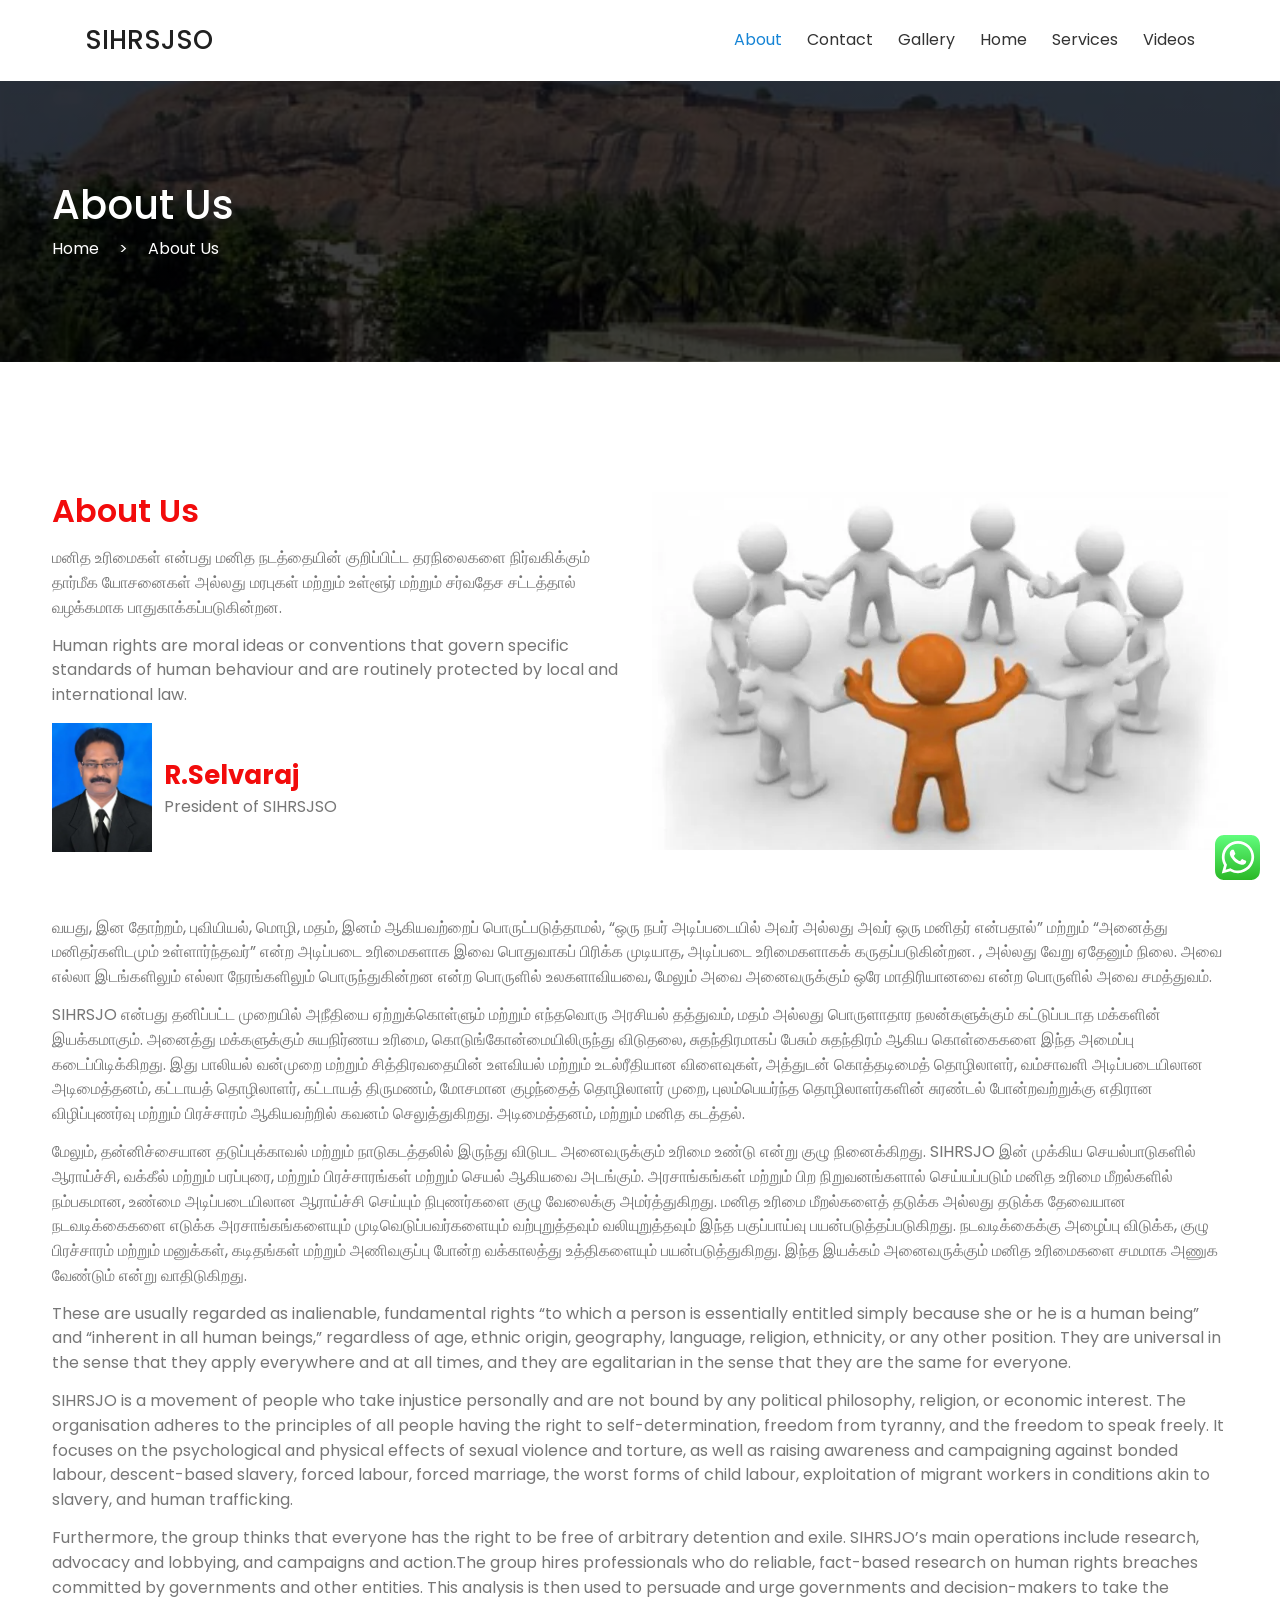
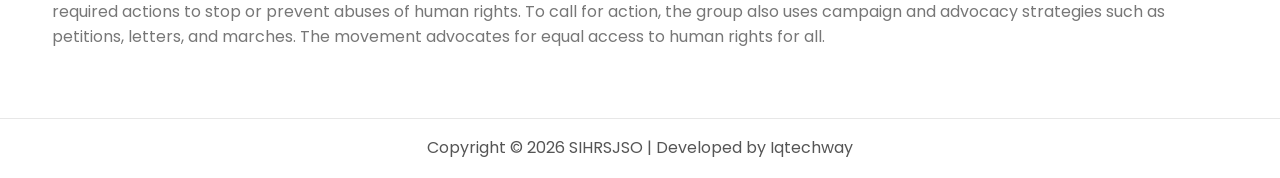
==== about-us.html @ 0df0cfa9 "first commit" ====
<!DOCTYPE html>
<html lang="en">

<head>
    <meta charset="UTF-8" />
    <meta name="viewport" content="width=device-width, initial-scale=1.0" />
    <meta name="description"
        content="South Indian Human Rights and Social Justice Organization — People Helping People." />
    <title>SIHRSJSO | South Indian Human Rights and Social Justice Organization</title>
    <link rel="shortcut icon" href="assets/images/favicon.ico" type="image/x-icon">
    <link href="https://cdn.jsdelivr.net/npm/bootstrap@5.3.3/dist/css/bootstrap.min.css" rel="stylesheet"
        integrity="sha384-QWTKZyjpPEjISv5WaRU9OFeRpok6YctnYmDr5pNlyT2bRjXh0JMhjY6hW+ALEwIH" crossorigin="anonymous" />
    <link rel="stylesheet" href="assets/css/aos.css" />
    <link rel="stylesheet" href="assets/css/bootstrap.min.css" />
    <link rel="stylesheet" href="assets/css/main.css" />
</head>

<body>
    <header class="site-header">
        <a class="brand" href="index.html">SIHRSJSO</a>
        <button class="menu-toggle" aria-label="Toggle navigation" aria-expanded="false">☰</button>
        <nav class="nav" aria-label="Main navigation">
            <a class="active" href="about-us.html">About</a>
            <a href="contact-us.html">Contact</a>
            <a href="gallery.html">Gallery</a>
            <a href="index.html">Home</a>
            <a href="services.html">Services</a>
            <a href="videos.html">Videos</a>
        </nav>
    </header>

    <main>
        <section class="breadcrumbs">
            <div class="container">
                <h2>About Us</h2>
                <p><a href="index.html">Home</a> <span class="px-3">></span> About Us</p>
            </div>
        </section>

        <section class="about section container" id="about">
            <div class="row">
                <div class="col-lg-6">
                    <div class="about-copy">
                        <h2 class="red-heading">About Us</h2>
                        <p class="tamil">
                            மனித உரிமைகள் என்பது மனித நடத்தையின் குறிப்பிட்ட தரநிலைகளை நிர்வகிக்கும் தார்மீக யோசனைகள்
                            அல்லது மரபுகள் மற்றும் உள்ளூர் மற்றும் சர்வதேச சட்டத்தால் வழக்கமாக பாதுகாக்கப்படுகின்றன.
                        </p>
                        <p>
                            Human rights are moral ideas or conventions that govern specific standards of human
                            behaviour and are routinely protected by local and international law.
                        </p>
                        <div class="president mb-5">
                            <img src="assets/images/selvaraj.webp" alt="President R. Selvaraj" />
                            <div>
                                <strong>R.Selvaraj</strong>
                                <small>President of SIHRSJSO</small>
                            </div>
                        </div>
                    </div>
                </div>
                <div class="col-lg-6 mt-lg-0 mt-4">
                    <img class="about-image" src="assets/images/peoples.webp" alt="A group supporting one another" />
                </div>
                <div class="col-12 about-copy mt-3">
                    <p class="tamil">
                        வயது, இன தோற்றம், புவியியல், மொழி, மதம், இனம் ஆகியவற்றைப் பொருட்படுத்தாமல், “ஒரு நபர்
                        அடிப்படையில் அவர் அல்லது அவர் ஒரு மனிதர் என்பதால்” மற்றும் “அனைத்து மனிதர்களிடமும்
                        உள்ளார்ந்தவர்” என்ற அடிப்படை உரிமைகளாக இவை பொதுவாகப் பிரிக்க முடியாத, அடிப்படை உரிமைகளாகக்
                        கருதப்படுகின்றன. , அல்லது வேறு ஏதேனும் நிலை. அவை எல்லா இடங்களிலும் எல்லா நேரங்களிலும்
                        பொருந்துகின்றன என்ற பொருளில் உலகளாவியவை, மேலும் அவை அனைவருக்கும் ஒரே மாதிரியானவை என்ற பொருளில்
                        அவை சமத்துவம்.
                    </p>
                    <p class="tamil">
                        SIHRSJO என்பது தனிப்பட்ட முறையில் அநீதியை ஏற்றுக்கொள்ளும் மற்றும் எந்தவொரு அரசியல் தத்துவம்,
                        மதம் அல்லது பொருளாதார நலன்களுக்கும் கட்டுப்படாத மக்களின் இயக்கமாகும். அனைத்து மக்களுக்கும்
                        சுயநிர்ணய உரிமை, கொடுங்கோன்மையிலிருந்து விடுதலை, சுதந்திரமாகப் பேசும் சுதந்திரம் ஆகிய கொள்கைகளை
                        இந்த அமைப்பு கடைப்பிடிக்கிறது. இது பாலியல் வன்முறை மற்றும் சித்திரவதையின் உளவியல் மற்றும்
                        உடல்ரீதியான விளைவுகள், அத்துடன் கொத்தடிமைத் தொழிலாளர், வம்சாவளி அடிப்படையிலான அடிமைத்தனம்,
                        கட்டாயத் தொழிலாளர், கட்டாயத் திருமணம், மோசமான குழந்தைத் தொழிலாளர் முறை, புலம்பெயர்ந்த
                        தொழிலாளர்களின் சுரண்டல் போன்றவற்றுக்கு எதிரான விழிப்புணர்வு மற்றும் பிரச்சாரம் ஆகியவற்றில் கவனம்
                        செலுத்துகிறது. அடிமைத்தனம், மற்றும் மனித கடத்தல்.
                    </p>
                    <p class="tamil">
                        மேலும், தன்னிச்சையான தடுப்புக்காவல் மற்றும் நாடுகடத்தலில் இருந்து விடுபட அனைவருக்கும் உரிமை
                        உண்டு என்று குழு நினைக்கிறது. SIHRSJO இன் முக்கிய செயல்பாடுகளில் ஆராய்ச்சி, வக்கீல் மற்றும்
                        பரப்புரை, மற்றும் பிரச்சாரங்கள் மற்றும் செயல் ஆகியவை அடங்கும். அரசாங்கங்கள் மற்றும் பிற
                        நிறுவனங்களால் செய்யப்படும் மனித உரிமை மீறல்களில் நம்பகமான, உண்மை அடிப்படையிலான ஆராய்ச்சி
                        செய்யும் நிபுணர்களை குழு வேலைக்கு அமர்த்துகிறது. மனித உரிமை மீறல்களைத் தடுக்க அல்லது தடுக்க
                        தேவையான நடவடிக்கைகளை எடுக்க அரசாங்கங்களையும் முடிவெடுப்பவர்களையும் வற்புறுத்தவும் வலியுறுத்தவும்
                        இந்த பகுப்பாய்வு பயன்படுத்தப்படுகிறது. நடவடிக்கைக்கு அழைப்பு விடுக்க, குழு பிரச்சாரம் மற்றும்
                        மனுக்கள், கடிதங்கள் மற்றும் அணிவகுப்பு போன்ற வக்காலத்து உத்திகளையும் பயன்படுத்துகிறது. இந்த
                        இயக்கம் அனைவருக்கும் மனித உரிமைகளை சமமாக அணுக வேண்டும் என்று வாதிடுகிறது.
                    </p>
                    <p class="tamil">
                        These are usually regarded as inalienable, fundamental rights “to which a person is essentially
                        entitled simply because she or he is a human being” and “inherent in all human beings,”
                        regardless of age, ethnic origin, geography, language, religion, ethnicity, or any other
                        position. They are universal in the sense that they apply everywhere and at all times, and they
                        are egalitarian in the sense that they are the same for everyone.
                    </p>
                    <p class="tamil">
                        SIHRSJO is a movement of people who take injustice personally and are not bound by any political
                        philosophy, religion, or economic interest. The organisation adheres to the principles of all
                        people having the right to self-determination, freedom from tyranny, and the freedom to speak
                        freely. It focuses on the psychological and physical effects of sexual violence and torture, as
                        well as raising awareness and campaigning against bonded labour, descent-based slavery, forced
                        labour, forced marriage, the worst forms of child labour, exploitation of migrant workers in
                        conditions akin to slavery, and human trafficking.
                    </p>
                    <p class="tamil">
                        Furthermore, the group thinks that everyone has the right to be free of arbitrary detention and
                        exile. SIHRSJO’s main operations include research, advocacy and lobbying, and campaigns and
                        action.The group hires professionals who do reliable, fact-based research on human rights
                        breaches committed by governments and other entities. This analysis is then used to persuade and
                        urge governments and decision-makers to take the required actions to stop or prevent abuses of
                        human rights. To call for action, the group also uses campaign and advocacy strategies such as
                        petitions, letters, and marches. The movement advocates for equal access to human rights for
                        all.
                    </p>
                </div>
            </div>
        </section>
    </main>
    <a class="whatsapp" href="https://api.whatsapp.com/send/?phone=918122767606&text&type=phone_number&app_absent=0"
        aria-label="Contact us on WhatsApp" target="_blank">
        <svg style="pointer-events:none; display:block;" viewBox="0 0 1024 1024">
            <defs>
                <path id="htwasqicona-chat"
                    d="M1023.941 765.153c0 5.606-.171 17.766-.508 27.159-.824 22.982-2.646 52.639-5.401 66.151-4.141 20.306-10.392 39.472-18.542 55.425-9.643 18.871-21.943 35.775-36.559 50.364-14.584 14.56-31.472 26.812-50.315 36.416-16.036 8.172-35.322 14.426-55.744 18.549-13.378 2.701-42.812 4.488-65.648 5.3-9.402.336-21.564.505-27.15.505l-504.226-.081c-5.607 0-17.765-.172-27.158-.509-22.983-.824-52.639-2.646-66.152-5.4-20.306-4.142-39.473-10.392-55.425-18.542-18.872-9.644-35.775-21.944-50.364-36.56-14.56-14.584-26.812-31.471-36.415-50.314-8.174-16.037-14.428-35.323-18.551-55.744-2.7-13.378-4.487-42.812-5.3-65.649-.334-9.401-.503-21.563-.503-27.148l.08-504.228c0-5.607.171-17.766.508-27.159.825-22.983 2.646-52.639 5.401-66.151 4.141-20.306 10.391-39.473 18.542-55.426C34.154 93.24 46.455 76.336 61.07 61.747c14.584-14.559 31.472-26.812 50.315-36.416 16.037-8.172 35.324-14.426 55.745-18.549 13.377-2.701 42.812-4.488 65.648-5.3 9.402-.335 21.565-.504 27.149-.504l504.227.081c5.608 0 17.766.171 27.159.508 22.983.825 52.638 2.646 66.152 5.401 20.305 4.141 39.472 10.391 55.425 18.542 18.871 9.643 35.774 21.944 50.363 36.559 14.559 14.584 26.812 31.471 36.415 50.315 8.174 16.037 14.428 35.323 18.551 55.744 2.7 13.378 4.486 42.812 5.3 65.649.335 9.402.504 21.564.504 27.15l-.082 504.226z">
                </path>
            </defs>
            <linearGradient id="htwasqiconb-chat" gradientUnits="userSpaceOnUse" x1="512.001" y1=".978" x2="512.001"
                y2="1025.023">
                <stop offset="0" stop-color="#61fd7d"></stop>
                <stop offset="1" stop-color="#2bb826"></stop>
            </linearGradient>
            <use xlink:href="#htwasqicona-chat" overflow="visible" style="fill: url(#htwasqiconb-chat)"
                fill="url(#htwasqiconb-chat)"></use>
            <g>
                <path style="fill: #FFFFFF;" fill="#FFF"
                    d="M783.302 243.246c-69.329-69.387-161.529-107.619-259.763-107.658-202.402 0-367.133 164.668-367.214 367.072-.026 64.699 16.883 127.854 49.017 183.522l-52.096 190.229 194.665-51.047c53.636 29.244 114.022 44.656 175.482 44.682h.151c202.382 0 367.128-164.688 367.21-367.094.039-98.087-38.121-190.319-107.452-259.706zM523.544 808.047h-.125c-54.767-.021-108.483-14.729-155.344-42.529l-11.146-6.612-115.517 30.293 30.834-112.592-7.259-11.544c-30.552-48.579-46.688-104.729-46.664-162.379.066-168.229 136.985-305.096 305.339-305.096 81.521.031 158.154 31.811 215.779 89.482s89.342 134.332 89.312 215.859c-.066 168.243-136.984 305.118-305.209 305.118zm167.415-228.515c-9.177-4.591-54.286-26.782-62.697-29.843-8.41-3.062-14.526-4.592-20.645 4.592-6.115 9.182-23.699 29.843-29.053 35.964-5.352 6.122-10.704 6.888-19.879 2.296-9.176-4.591-38.74-14.277-73.786-45.526-27.275-24.319-45.691-54.359-51.043-63.543-5.352-9.183-.569-14.146 4.024-18.72 4.127-4.109 9.175-10.713 13.763-16.069 4.587-5.355 6.117-9.183 9.175-15.304 3.059-6.122 1.529-11.479-.765-16.07-2.293-4.591-20.644-49.739-28.29-68.104-7.447-17.886-15.013-15.466-20.645-15.747-5.346-.266-11.469-.322-17.585-.322s-16.057 2.295-24.467 11.478-32.113 31.374-32.113 76.521c0 45.147 32.877 88.764 37.465 94.885 4.588 6.122 64.699 98.771 156.741 138.502 21.892 9.45 38.982 15.094 52.308 19.322 21.98 6.979 41.982 5.995 57.793 3.634 17.628-2.633 54.284-22.189 61.932-43.615 7.646-21.427 7.646-39.791 5.352-43.617-2.294-3.826-8.41-6.122-17.585-10.714z">
                </path>
            </g>
        </svg>
    </a>
    <footer>
        Copyright © 2026 SIHRSJSO | Developed by
        <a href="https://www.iqtechway.com/" target="_blank">Iqtechway</a>
    </footer>
    <script src="https://cdn.jsdelivr.net/npm/bootstrap@5.3.3/dist/js/bootstrap.bundle.min.js"
        integrity="sha384-YvpcrYf0tY3lHB60NNkmXc5s9fDVZLESaAA55NDzOxhy9GkcIdslK1eN7N6jIeHz"
        crossorigin="anonymous"></script>

    <script src="assets/js/jquery-3-6-0.min.js"></script>
    <script src="assets/js/aos.js"></script>
    <script src="assets/js/bootstrap.min.js"></script>
    <script>
        const menuButton = document.querySelector('.menu-toggle');
        const nav = document.querySelector('.nav');
        menuButton?.addEventListener('click', () => {
            const expanded = menuButton.getAttribute('aria-expanded') === 'true';
            menuButton.setAttribute('aria-expanded', String(!expanded));
            nav?.classList.toggle('open', !expanded);
        });
        nav?.querySelectorAll('a').forEach((link) => {
            link.addEventListener('click', () => {
                nav.classList.remove('open');
                menuButton?.setAttribute('aria-expanded', 'false');
            });
        });

    </script>
</body>

</html>
---- assets/css/main.css ----
@import url('https://fonts.googleapis.com/css2?family=Poppins:wght@300;400;500;600;700&display=swap');

:root {
    --red: #ff0808;
    --deep-red: #f20b0b;
    --green: #007b3d;
    --text: #101010;
    --muted: #777
}

* {
    box-sizing: border-box
}

html {
    scroll-behavior: smooth
}

body {
    margin: 0;
    color: var(--text);
    font-family: Poppins, Arial, sans-serif;
    font-size: 13px;
    line-height: 1.55
}

a {
    text-decoration: none;
}

img {
    -webkit-user-drag: none;
}

.site-header {
    height: 81px;
    background: #fff;
    display: flex;
    align-items: center;
    justify-content: space-between;
    padding: 0 max(calc((100% - 1110px)/2), 5%);
    position: relative;
    z-index: 10
}

.brand {
    font-size: 26px;
    color: #202020;
    text-decoration: none;
    font-weight: 500
}

.nav {
    display: flex;
    gap: 25px;
    align-items: center
}

.nav a {
    font-size: 16px;
    color: #333;
    text-decoration: none
}

.nav a.active,
.nav a:hover {
    color: #1684d5
}

.menu-toggle {
    display: none;
    border: 0;
    background: none;
    font-size: 23px
}

.hero {
    height: 100%;
    background: #fe0000;
    text-align: center;
    color: #fff;
    position: relative;
    padding: 35px 20px 0
}

.welcome {
    color: #2B1770;
    font-family: "Poppins", Sans-serif;
    font-size: 40px;
    font-weight: 600;
    text-transform: uppercase;
}

.hero h1 {
    font-family: "Poppins", Sans-serif;
    font-size: 58px;
    font-weight: 600;
    text-transform: uppercase;
}

.hero-art {
    display: block;
    width: 80%;
    height: auto;
    object-fit: contain;
    margin: 2px auto 0;
}

.overlap-logo {
    position: absolute;
    width: 13%;
    height: auto;
    object-fit: contain;
    bottom: -90px;
    left: 50%;
    transform: translateX(-50%);
    z-index: 2;
}

.about {
    align-items: center;
    padding-top: 130px;
    padding-bottom: 55px;
    min-height: 280px;
}

.red-heading {
    color: #f20b0b;
    font-weight: 600;
    margin: 0 0 16px
}

.about-copy p {
    font-size: 16px;
    color: #777;
    margin: 0 0 13px
}

.about-copy .tamil {
    font-size: 16px
}

.about-image {
    width: 100%;
    height: auto;
    object-fit: contain
}

.president {
    display: flex;
    align-items: center;
    gap: 12px;
    margin: 15px 0
}

.president img {
    width: 100px;
    height: auto;
    object-fit: cover
}

.president strong {
    display: block;
    color: #f20b0b;
    font-size: 26px
}

.president small {
    display: block;
    font-size: 16px;
    color: #777
}

.button {
    font-family: "Poppins", Sans-serif;
    font-size: 15px;
    font-weight: 600;
    fill: #ffffff;
    color: #ffffff;
    background-color: #fe0000;
    border-radius: 0px 0px 0px 0px;
    padding: 20px 30px 20px 30px;
    text-decoration: none;
    transition: all .3s ease-out;
}

.button:hover {
    background-color: #007736;
    color: #ffffff;
    transition: all .3s ease-out;
}

.mission {
    background: #f6f6f6;
    padding-top: 28px;
    padding-bottom: 55px
}

.section h2:not(.red-heading) {
    color: #000000;
    font-family: "Poppins", Sans-serif;
    font-size: 44px;
    font-weight: 600;
}

.mission-card img {
    width: 100%;
    height: auto;
    object-fit: cover;
    display: block;
}

.mission-card p {
    font-size: 18px;
    font-weight: bold;
    line-height: 1.4;
    margin: 6px 0 4px;
}

.mission-card h3 {
    font-size: 18px;
    font-weight: 600;
    line-height: 1.35;
    margin: 10px 0 0 0;
}

.accounts {
    align-items: center;
    background: #f4f4f4;
    padding-top: 35px;
    padding-bottom: 35px
}

.qr-card {
    width: 100%;
    height: auto;
    object-fit: contain
}

.account-copy .red-heading {
    margin-bottom: 10px
}

.account-copy p {
    font-size: 18px;
    margin: 5px 0;
    line-height: 32px;
}

.account-copy .small-note {
    font-size: 16px;
    color: #2B1770;
    font-family: "Poppins", Sans-serif;
    font-weight: 700;
    line-height: 25px;
    margin-top: 20px;
}

.trust-image {
    width: 100%;
    height: auto;
    object-fit: cover;
}

.pledge {
    background: #151515 url('../images/pledge-bg.webp') center/cover no-repeat;
    color: #fff;
    position: relative
}

.pledge:before {
    content: "";
    position: absolute;
    inset: 0;
    opacity: 0.7;
    background: #000000
}

.pledge-inner {
    position: relative;
    max-width: 1080px;
    margin: auto;
}

.pledge h2 {
    font-size: 30px;
    font-weight: 400;
    margin: 0 0 14px
}

.pledge h3 {
    font-size: 20px;
    line-height: 1.4;
    font-weight: 500;
    margin: 0 0 12px
}

.pledge p {
    font-size: 16px;
    line-height: 1.6;
    margin: 0 0 12px
}

.donate-strip {
    background: #007b3d;
    color: #fff;
    padding: 40px 0;
    display: flex;
    justify-content: space-between;
    align-items: center;
    gap: 30px
}

.donate-strip strong {
    font-size: 24px
}

.donate-strip p {
    font-size: 16px;
    margin: 7px 0 0
}

.donate-button {
    background: white;
    color: #008347;
    text-decoration: none;
    font-weight: 600;
    font-size: 17px;
    padding: 17px 55px;
    text-align: center;
}

.news {
    background: #f7f7f7;
    padding-top: 35px;
    padding-bottom: 40px
}

.news-grid img {
    width: 100%;
    height: auto;
    object-fit: cover
}

.news-grid h3 {
    font-size: 20px;
    color: #ff0808;
    line-height: 1.4;
    font-weight: bold;
    margin: 8px 0 4px
}

.news-grid p {
    font-size: 16px;
    color: #777;
    margin: 0
}

.whatsapp {
    position: fixed;
    right: 20px;
    bottom: 20px;
    width: 45px;
    height: 45px;
    color: #fff;
    text-decoration: none;
    display: grid;
    place-items: center;
    font-size: 24px;
    border-radius: 6px 0 0 6px;
    z-index: 20
}

footer {
    text-align: center;
    font-size: 16px;
    color: #555;
    padding: 17px 10px;
    background: #fff;
    border-top: 1px solid #e7e7e7
}

footer a {
    text-decoration: none;
    color: #555555;
}

.tamil {
    font-family: 'Noto Sans Tamil', Poppins, Arial, sans-serif
}

/* @media screen  and (max-width:991px){

} */
@media(max-width:700px) {
    .site-header {
        height: 45px;
        padding: 0 6%
    }

    .brand {
        font-size: 12px
    }

    .menu-toggle {
        display: block
    }

    .nav {
        display: none;
        position: absolute;
        top: 45px;
        left: 0;
        right: 0;
        background: white;
        padding: 12px 6%;
        box-shadow: 0 5px 12px #0001;
        flex-direction: column;
        align-items: flex-start;
        gap: 10px
    }

    .nav.open {
        display: flex
    }

    .nav a {
        font-size: 12px
    }

    .hero {
        height: 433px;
        padding: 22px 12px 0
    }

    .welcome {
        font-size: 15px;
        margin-bottom: 9px
    }

    .hero h1 {
        font-size: 21px;
        line-height: 1.5
    }

    .desktop-break {
        display: none
    }

    .hero-art {
        width: min(90%, 390px);
        height: 270px;
        margin-top: 8px
    }

    .overlap-logo {
        width: 68px;
        height: 78px;
        bottom: -39px
    }

    .section {
        padding-left: 9%;
        padding-right: 9%
    }

    .about {
        padding-top: 65px;
        padding-bottom: 35px
    }

    .about-image {
        height: 175px;
        grid-row: 2
    }

    .mission {
        padding-top: 28px;
        padding-bottom: 40px
    }

    .section h2:not(.red-heading) {
        margin-bottom: 20px
    }

    .accounts {
        grid-template-columns: 85px 1fr;
        gap: 15px;
        padding-top: 30px;
        padding-bottom: 30px
    }

    .account-copy p {
        line-height: 26px;
    }

    .trust-image {
        grid-column: 1/-1;
        width: 100%;
        height: 180px;
        object-fit: cover
    }

    .donate-strip {
        padding: 18px 9%;
        gap: 14px
    }

    .donate-button {
        padding: 10px 18px;
        min-width: 100px;
        font-size: 10px
    }

    .news {
        padding-top: 30px
    }

    .news-grid {
        gap: 12px
    }

    .news-grid img {
        height: 60px
    }
}

@media(max-width:390px) {
    .hero h1 {
        font-size: 18px
    }

    .hero {
        height: 390px
    }

    .hero-art {
        height: 235px
    }

    .donate-strip {
        align-items: flex-start;
        flex-direction: column
    }

    .donate-button {
        align-self: stretch
    }
}


/* Bootstrap-assisted responsive refinements */
.container-fluid {
    --bs-gutter-x: 0;
}

.mission-grid.row,
.news-grid.row {
    margin-left: 0;
    margin-right: 0;
}

.mission-grid.row>*,
.news-grid.row>* {
    padding-left: 9px;
    padding-right: 9px;
}

@media (max-width: 991.98px) {
    .site-header {
        padding-left: 4%;
        padding-right: 4%;
    }

    .nav {
        gap: 16px;
    }

    .hero h1 {
        font-size: clamp(22px, 3.2vw, 28px);
    }

    .about {
        gap: 25px;
    }

    .accounts {
        grid-template-columns: 125px minmax(0, 1fr) 220px;
        gap: 18px;
    }
}

@media (max-width: 767.98px) {
    .site-header {
        height: 75px;
    }

    .brand {
        font-size: 24px;
    }

    .menu-toggle {
        display: block;
        cursor: pointer;
    }

    .nav {
        display: none;
        position: absolute;
        top: 56px;
        left: 0;
        right: 0;
        background: #fff;
        padding: 16px 6%;
        box-shadow: 0 5px 12px #0001;
        flex-direction: column;
        align-items: flex-start;
        gap: 15px;
    }

    .nav.open {
        display: flex;
    }

    .nav a {
        font-size: 13px;
    }

    .hero {
        height: auto;
        min-height: 390px;
        padding: 26px 16px 50px;
    }

    .welcome {
        font-size: 18px;
    }

    .hero h1 {
        font-size: clamp(19px, 4.5vw, 25px);
    }

    .hero-art {
        width: min(100%, 390px);
        height: auto;
        aspect-ratio: 1.48;
    }

    .overlap-logo {
        width: 100px;
        height: auto;
        bottom: -45px;
    }

    .section {
        padding: 42px 6%;
    }

    .about {
        padding-top: 58px;
    }

    .about-image {
        grid-row: auto;
        height: auto;
        max-height: 230px;
    }

    .accounts {
        grid-template-columns: 100px minmax(0, 1fr);
        gap: 18px;
    }

    .trust-image {
        grid-column: 1 / -1;
        height: auto;
        max-height: 250px;
    }

    .donate-strip {
        padding: 22px 6%;
        align-items: flex-start;
        flex-direction: column;
        gap: 16px;
    }

    .donate-button {
        width: 100%;
        min-width: 0;
        padding: 12px 20px;
    }

    .news-grid {
        display: flex;
        row-gap: 18px;
    }

    .news-grid img {
        height: auto;
        aspect-ratio: 2.4 / 1;
    }
}

@media (max-width: 575.98px) {
    .hero {
        min-height: 350px;
        padding-left: 12px;
        padding-right: 12px;
    }

    .hero h1 {
        font-size: 27px;
        line-height: 1.4;
    }

    .hero-art {
        margin-top: 14px;
    }

    .accounts {
        grid-template-columns: 78px minmax(0, 1fr);
        gap: 12px;
        padding-top: 28px;
        padding-bottom: 28px;
    }

    .account-copy p {
        overflow-wrap: anywhere;
    }

    .news-grid>* {
        width: 100%;
    }
}

.breadcrumbs {
    background: linear-gradient(#000000c4, #000000c4), url(../images/breadcrumbs-bg.webp);
    background-size: cover;
    background-position: center;
    padding: 100px 0;
}

.breadcrumbs.contact {
    background: linear-gradient(#000000c4, #000000c4), url(../images/contact-bg.webp);
    background-size: cover;
    background-position: center;
}

.breadcrumbs.services {
    background: linear-gradient(#000000c4, #000000c4), url(../images/services-bg.webp);
    background-size: cover;
    background-position: center;
}

.breadcrumbs h2 {
    color: #ffffff;
    font-size: 40px;
}

.breadcrumbs p,
.breadcrumbs a {
    color: #ffffff;
    font-size: 16px;
    margin-bottom: 0;
}

.contact_main {
    padding-bottom: 350px !important;
}

.contact_overlay_info {
    background: #007736;
    width: 50%;
    padding: 20px;
    position: absolute;
    z-index: 1;
    top: 30%;
    right: 0;
}

.contact_overlay_info h3 {
    font-size: 26px;
    color: #ffffff
}

.contact_overlay_info h4 {
    font-size: 24px;
    color: #ffffff
}

.contact_overlay_info p,
.contact_overlay_info a {
    font-size: 20px;
    color: #ffffff
}

.contact_form {
    background-color: #7A7A7A2B;
}

.contact-form-wrapper {
    width: 100%;
}

.contact-subtitle {
    font-size: 20px;
    font-weight: 600;
    color: #222;
    margin-bottom: 5px;
}

.contact-title {
    font-size: 32px;
    line-height: 1.3;
    font-weight: 400;
    color: #111;
    margin-bottom: 12px;
}

.contact_form .form-label {
    display: block;
    font-size: 15px;
    font-weight: 500;
    margin-bottom: 4px;
    color: #222;
}

.contact_form .form-control {
    min-height: 30px;
    padding: 11px 15px;
    font-size: 10px;
    border: 1px solid #ced4da;
    border-radius: 3px;
    background-color: #fff;
}

.contact_form textarea.form-control {
    min-height: 75px;
    resize: vertical;
}

.contact_form .form-control:focus {
    border-color: #0d6efd;
    box-shadow: 0 0 0 0.15rem rgba(13, 110, 253, 0.15);
}

.contact_form .form-control.is-invalid {
    border-color: #dc3545;
    background-image: none;
}

.contact_form .form-control.is-valid {
    border-color: #198754;
    background-image: none;
}

.contact_form .invalid-feedback {
    font-size: 10px;
    margin-top: 4px;
}

.contact-submit {
    font-size: 14px;
    font-weight: 500;
    padding: 12px 20px;
    border-radius: 10px;
}

#contactStatus {
    font-size: 12px;
    display: none;
}

@media (max-width: 576px) {
    .contact_form {
        padding: 30px 0 !important;
    }

    .contact-form-wrapper {
        max-width: 100%;
    }

    .contact-title {
        font-size: 18px;
    }

    .contact_form .form-control {
        font-size: 12px;
        min-height: 36px;
    }

    .contact_form textarea.form-control {
        min-height: 90px;
    }

    .contact_form .form-label {
        font-size: 11px;
    }

    .contact-submit {
        font-size: 12px;
        padding: 9px 14px;
    }
}

/* ==============================
   SERVICES MAIN CONTAINER
============================== */

.services-area {
    width: 100%;
    max-width: 1140px;
    margin: 0 auto;
    padding: 45px 20px 60px;
}

.service-section {
    width: 100%;
    /* margin-bottom: 70px; */
    padding: 50px 0;
}

/* .service-section:last-child {
    margin-bottom: 0;
} */

/* ==============================
   SERVICE TEXT
============================== */

.service-copy {
    min-width: 0;
}

.service-copy h2 {
    margin: 0 0 12px;
    font-weight: 700;
    line-height: 1.35;
}

.service-section h2,
.service-section h3 {
    font-size: 26px;
    color: #fe0000;
}

.service-section h3 {
    margin: 15px 0 12px;
    font-weight: 600;
    line-height: 1.35;
}

.service-section p {
    margin: 0 0 12px;
    color: #7a7a7a;
    font-size: 16px;
    font-weight: 400;
    line-height: 1.75;
}

.service-section p:last-child {
    margin-bottom: 0;
}

/* ==============================
   ALTERNATING SERVICE LAYOUT
============================== */

.service-top {
    display: grid;
    grid-template-columns: 1fr;
    align-items: center;
    gap: 25px;
}

.service-top.has-image {
    grid-template-columns: 1fr 1fr;
    gap: 45px;
}

.service-section.reverse .service-top.has-image .service-copy {
    order: 2;
}

.service-section.reverse .service-top.has-image .service-feature {
    order: 1;
}

/* Featured image */

.service-feature {
    width: 100%;
    min-width: 0;
    overflow: hidden;
}

.service-feature img {
    display: block;
    width: 100%;
    height: auto;
    object-fit: cover;
    object-position: center;
    transition: transform 0.5s ease;
}

.service-feature:hover img {
    transform: scale(1.025);
}

/* ==============================
   SWIPER IMAGE GALLERY
============================== */

.service-gallery {
    width: 100%;
    margin-top: 25px;
    position: relative;
}

.service-gallery .swiper {
    width: 100%;
    overflow: hidden;
}

.service-gallery .swiper-wrapper {
    align-items: stretch;
}

.service-gallery .swiper-slide {
    height: auto;
    overflow: hidden;
}

.service-gallery .swiper-slide img {
    display: block;
    width: 100%;
    height: 155px;
    object-fit: cover;
    object-position: center;
    background: #f3f3f3;
    transition: transform 0.4s ease;
}

.service-gallery .swiper-slide:hover img {
    transform: scale(1.04);
}

/* Swiper arrows */

.service-gallery .swiper-button-prev,
.service-gallery .swiper-button-next {
    width: 30px;
    height: 30px;
    margin-top: -15px;
    border-radius: 50%;
    background: rgba(0, 0, 0, 0.55);
    color: #fff;
    opacity: 0;
    visibility: hidden;
    transition: opacity 0.3s ease,
        visibility 0.3s ease;
}

.service-gallery .swiper-button-prev {
    left: 5px;
}

.service-gallery .swiper-button-next {
    right: 5px;
}

.service-gallery .swiper-button-prev::after,
.service-gallery .swiper-button-next::after {
    font-size: 12px;
    font-weight: 700;
}

.service-gallery:hover .swiper-button-prev,
.service-gallery:hover .swiper-button-next,
.service-gallery:focus-within .swiper-button-prev,
.service-gallery:focus-within .swiper-button-next {
    opacity: 1;
    visibility: visible;
}


/* =========================
   GALLERY SECTION
========================= */

.gallery-section {
    width: 100%;
    padding: 8px 3% 45px;
    background: #fff;
}

.gallery-year-heading {
    text-align: center;
    margin-bottom: 20px;
}

.gallery-year-heading h2 {
    display: inline-block;
    margin: 0;
    padding: 12px 30px;
    background: #301779;
    color: #fff;
    font-size: 20px;
    font-weight: 600;
    line-height: 1.4;
}

/* Tabs */

.gallery-tabs {
    display: flex;
    justify-content: center;
    gap: 20px;
    margin-bottom: 30px;
}

.gallery-tab {
    min-width: 117px;
    padding: 12px 22px;
    border: 1px solid #301779;
    background: #fff;
    color: #111;
    text-align: center;
    font-size: 16px;
    font-weight: 500;
    cursor: pointer;
    transition: background .25s ease, color .25s ease;
}

.gallery-tab.active,
.gallery-tab:hover {
    background: #301779;
    color: #fff;
}

.gallery-tab:focus-visible,
.gallery-item:focus-visible {
    outline: 3px solid #a993ff;
    outline-offset: 3px;
}

/* Photo grid */

.gallery-grid {
    display: grid;
    grid-template-columns: repeat(4, minmax(0, 1fr));
    gap: 15px;
}

.gallery-item {
    display: flex;
    align-items: flex-start;
    width: 100%;
    height: 100%;
    padding: 0;
    border: 0;
    border-radius: 2px;
    overflow: hidden;
    background: #f2f2f2;
    cursor: pointer;
}

.gallery-item img {
    display: block;
    width: 100%;
    height: auto;
    object-fit: contain;
    transition: transform .35s ease;
}

.gallery-item:hover img {
    transform: scale(1.05);
}

/* Videos tab */

.gallery-panel[hidden] {
    display: none !important;
}

.gallery-video-grid {
    display: grid;
    grid-template-columns: repeat(3, minmax(0, 1fr));
    gap: 15px;
    height: 100%;
}

.gallery-video-grid video {
    display: block;
    width: 100%;
    height: auto;
    object-fit: cover;
    background: #111;
}

/* =========================
   LIGHTBOX
========================= */

.gallery-lightbox[hidden] {
    display: none !important;
}

.gallery-lightbox {
    position: fixed;
    inset: 0;
    z-index: 10000;
    display: flex;
    align-items: center;
    justify-content: center;
    padding: 55px 65px;
    background: rgba(0, 0, 0, .94);
}

.lightbox-swiper {
    width: 100%;
    height: 100%;
}

.lightbox-swiper .swiper-wrapper {
    align-items: center;
}

.lightbox-swiper .swiper-slide {
    display: flex;
    align-items: center;
    justify-content: center;
    height: 100%;
}

.lightbox-swiper .swiper-slide img {
    display: block;
    max-width: 100%;
    max-height: 100%;
    width: auto;
    height: auto;
    object-fit: contain;
}

/* Close button */

.lightbox-close {
    position: absolute;
    top: 12px;
    right: 24px;
    z-index: 10;
    width: 45px;
    height: 45px;
    padding: 0;
    border: 0;
    background: transparent;
    color: #fff;
    font-size: 42px;
    font-weight: 300;
    line-height: 1;
    cursor: pointer;
}

.lightbox-close:hover {
    color: #c9b9ff;
}

/* Counter */

.lightbox-counter {
    position: absolute;
    top: 23px;
    left: 24px;
    z-index: 10;
    color: #fff;
    font-size: 14px;
}

/* Lightbox arrows */

.gallery-lightbox .swiper-button-prev,
.gallery-lightbox .swiper-button-next {
    width: 45px;
    height: 45px;
    border-radius: 50%;
    background: rgba(255, 255, 255, .12);
    color: #fff;
}

.gallery-lightbox .swiper-button-prev {
    left: 8px;
}

.gallery-lightbox .swiper-button-next {
    right: 8px;
}

.gallery-lightbox .swiper-button-prev::after,
.gallery-lightbox .swiper-button-next::after {
    font-size: 19px;
    font-weight: 600;
}

/* Prevent background scrolling */

body.lightbox-open {
    overflow: hidden;
}

/* =========================
   RESPONSIVE
========================= */

@media (min-width: 1400px) {
    .gallery-section {
        padding-right: 4%;
        padding-left: 4%;
    }
}

@media (max-width: 991px) {
    .gallery-grid {
        grid-template-columns: repeat(3, minmax(0, 1fr));
        gap: 12px;
    }

    .gallery-video-grid {
        grid-template-columns: repeat(2, minmax(0, 1fr));
    }
}

@media (max-width: 600px) {
    .gallery-section {
        padding: 20px 15px 35px;
    }

    .gallery-year-heading h2 {
        padding: 11px 15px;
        font-size: 17px;
    }

    .gallery-tabs {
        gap: 12px;
        margin-bottom: 22px;
    }

    .gallery-tab {
        min-width: 100px;
        padding: 10px 16px;
        font-size: 14px;
    }

    .gallery-grid {
        grid-template-columns: repeat(1, minmax(0, 1fr));
        gap: 10px;
    }

    .gallery-video-grid {
        grid-template-columns: 1fr;
        gap: 12px;
    }

    .gallery-lightbox {
        padding: 60px 38px;
    }

    .lightbox-close {
        top: 10px;
        right: 12px;
        font-size: 38px;
    }

    .lightbox-counter {
        top: 22px;
        left: 15px;
    }

    .gallery-lightbox .swiper-button-prev,
    .gallery-lightbox .swiper-button-next {
        width: 32px;
        height: 32px;
    }

    .gallery-lightbox .swiper-button-prev {
        left: 0;
    }

    .gallery-lightbox .swiper-button-next {
        right: 0;
    }

    .gallery-lightbox .swiper-button-prev::after,
    .gallery-lightbox .swiper-button-next::after {
        font-size: 14px;
    }
}

.gallery-video-grid {
    display: grid;
    grid-template-columns: repeat(3, minmax(0, 1fr));
    gap: 20px;
}

.video-gallery-item {
    position: relative;
    display: block;
    width: 100%;
    padding: 0;
    overflow: hidden;
    border: 0;
    border-radius: 10px;
    background: #111;
    cursor: pointer;
}

.video-gallery-item video {
    width: 100%;
    height: 100%;
    display: block;
    object-fit: cover;
}

.video-play-icon {
    position: absolute;
    top: 50%;
    left: 50%;
    transform: translate(-50%, -50%);
    display: grid;
    place-items: center;
    width: 56px;
    height: 56px;
    border-radius: 50%;
    background: rgba(0, 0, 0, 0.7);
    color: #fff;
    font-size: 22px;
    pointer-events: none;
}

.video-lightbox[hidden] {
    display: none !important;
}

.video-lightbox {
    position: fixed;
    inset: 0;
    z-index: 99999;
    display: flex;
    align-items: center;
    justify-content: center;
    gap: 20px;
    padding: 60px 24px;
    background: rgba(0, 0, 0, 0.94);
}

.video-lightbox-content {
    width: min(900px, 80vw);
    text-align: center;
}

.video-lightbox-content video {
    display: block;
    width: 100%;
    max-height: 75vh;
    background: #000;
}

.video-lightbox-content p {
    margin-top: 12px;
    color: #fff;
}

.video-lightbox-close,
.video-lightbox-prev,
.video-lightbox-next {
    border: 0;
    background: transparent;
    color: #fff;
    cursor: pointer;
    font-size: 32px;
}

.video-lightbox-close {
    position: absolute;
    top: 15px;
    right: 25px;
    font-size: 42px;
}

@media (max-width: 768px) {
    .gallery-video-grid {
        grid-template-columns: repeat(2, minmax(0, 1fr));
        gap: 12px;
    }

    .video-lightbox {
        gap: 8px;
        padding: 50px 8px;
    }

    .video-lightbox-content {
        width: calc(100% - 70px);
    }

    .video-lightbox-prev,
    .video-lightbox-next {
        font-size: 22px;
    }
}

@media (max-width: 480px) {
    .gallery-video-grid {
        grid-template-columns: 1fr;
    }
}
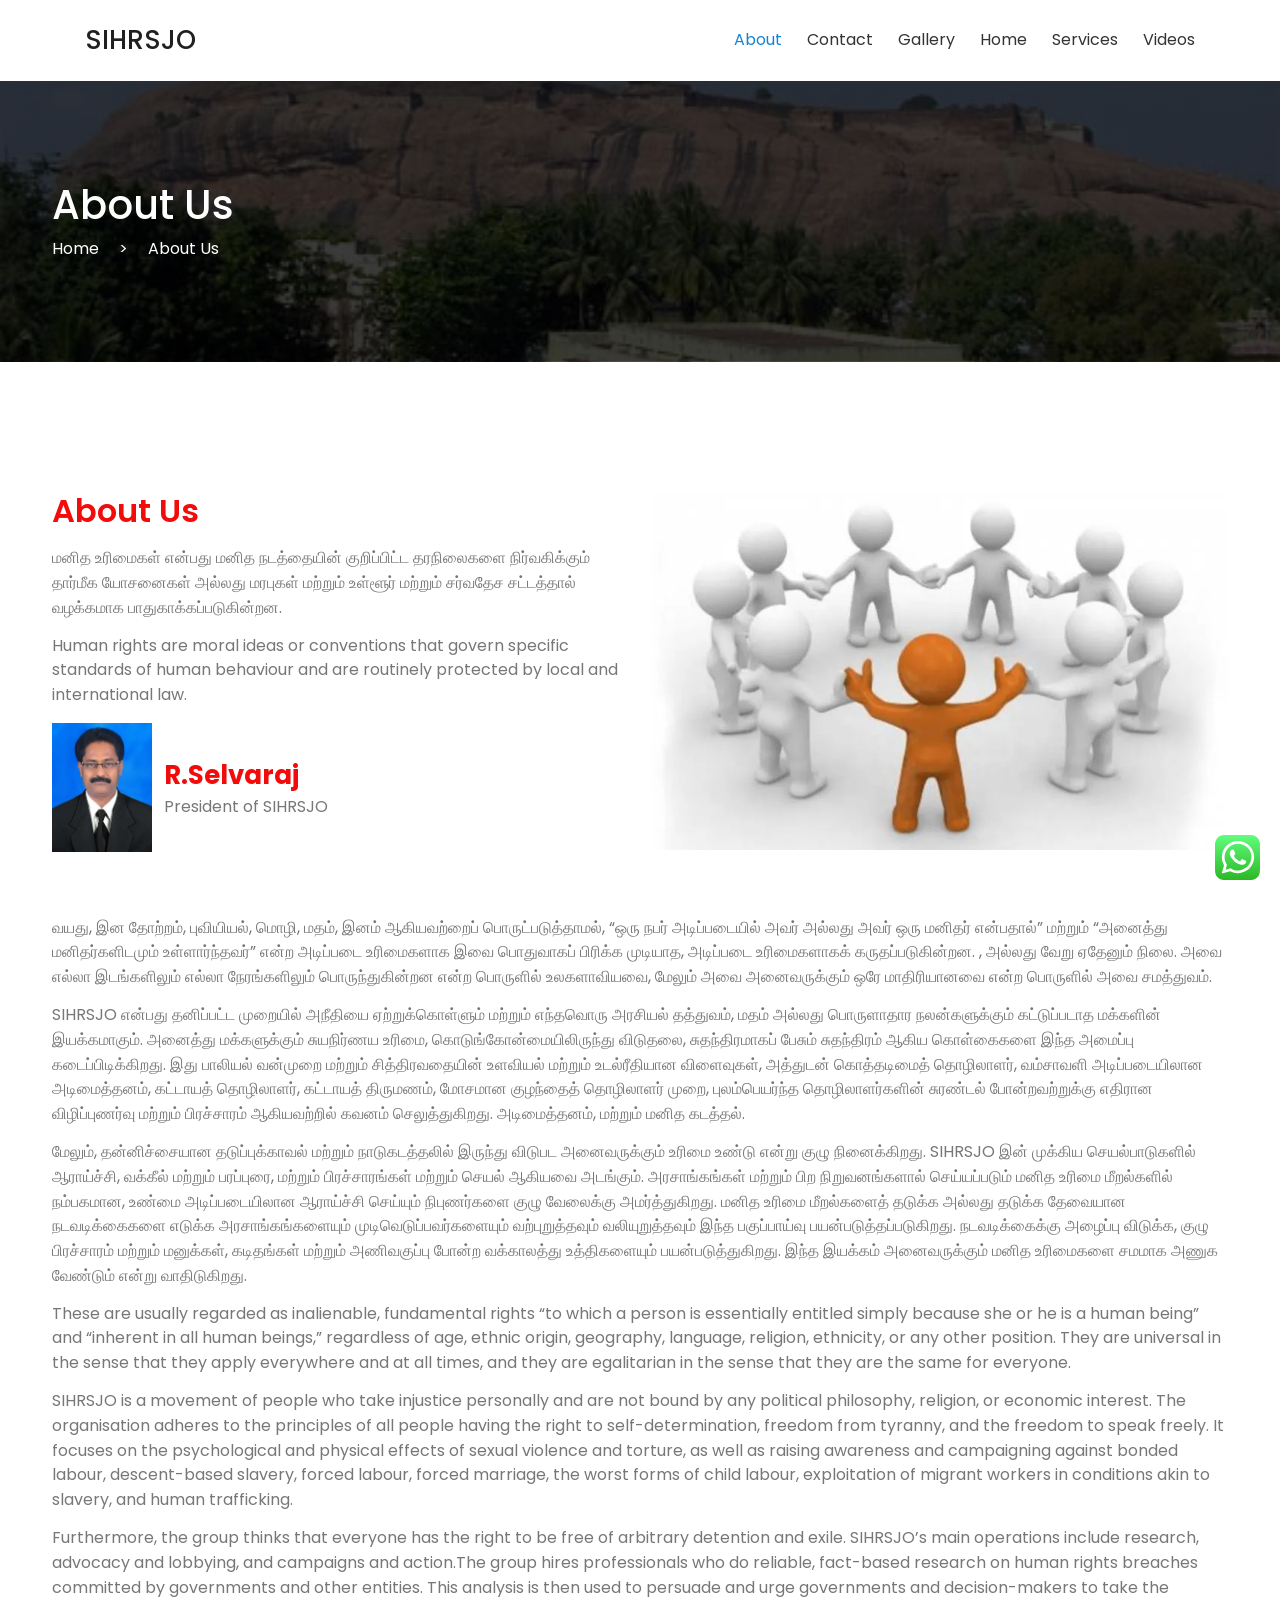
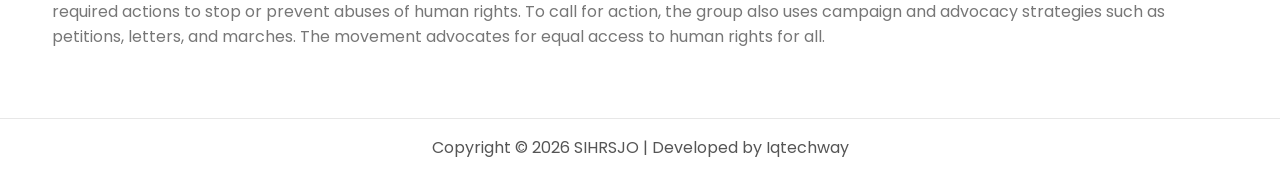
==== commit ffe4a55c: "updates files" ====
--- a/about-us.html
+++ b/about-us.html
@@ -6,7 +6,7 @@
     <meta name="viewport" content="width=device-width, initial-scale=1.0" />
     <meta name="description"
         content="South Indian Human Rights and Social Justice Organization — People Helping People." />
-    <title>SIHRSJSO | South Indian Human Rights and Social Justice Organization</title>
+    <title>SIHRSJO | South Indian Human Rights and Social Justice Organization</title>
     <link rel="shortcut icon" href="assets/images/favicon.ico" type="image/x-icon">
     <link href="https://cdn.jsdelivr.net/npm/bootstrap@5.3.3/dist/css/bootstrap.min.css" rel="stylesheet"
         integrity="sha384-QWTKZyjpPEjISv5WaRU9OFeRpok6YctnYmDr5pNlyT2bRjXh0JMhjY6hW+ALEwIH" crossorigin="anonymous" />
@@ -17,7 +17,7 @@
 
 <body>
     <header class="site-header">
-        <a class="brand" href="index.html">SIHRSJSO</a>
+        <a class="brand" href="index.html">SIHRSJO</a>
         <button class="menu-toggle" aria-label="Toggle navigation" aria-expanded="false">☰</button>
         <nav class="nav" aria-label="Main navigation">
             <a class="active" href="about-us.html">About</a>
@@ -54,7 +54,7 @@
                             <img src="assets/images/selvaraj.webp" alt="President R. Selvaraj" />
                             <div>
                                 <strong>R.Selvaraj</strong>
-                                <small>President of SIHRSJSO</small>
+                                <small>President of SIHRSJO</small>
                             </div>
                         </div>
                     </div>
@@ -145,7 +145,7 @@
         </svg>
     </a>
     <footer>
-        Copyright © 2026 SIHRSJSO | Developed by
+        Copyright © 2026 SIHRSJO | Developed by
         <a href="https://www.iqtechway.com/" target="_blank">Iqtechway</a>
     </footer>
     <script src="https://cdn.jsdelivr.net/npm/bootstrap@5.3.3/dist/js/bootstrap.bundle.min.js"
--- a/assets/css/main.css
+++ b/assets/css/main.css
@@ -208,6 +208,10 @@
     height: auto;
     object-fit: cover;
     display: block;
+}
+
+.mission-card a {
+    color: #000000;
 }
 
 .mission-card p {
@@ -1034,7 +1038,7 @@
 .service-gallery .swiper-slide img {
     display: block;
     width: 100%;
-    height: 155px;
+    height: auto;
     object-fit: cover;
     object-position: center;
     background: #f3f3f3;
